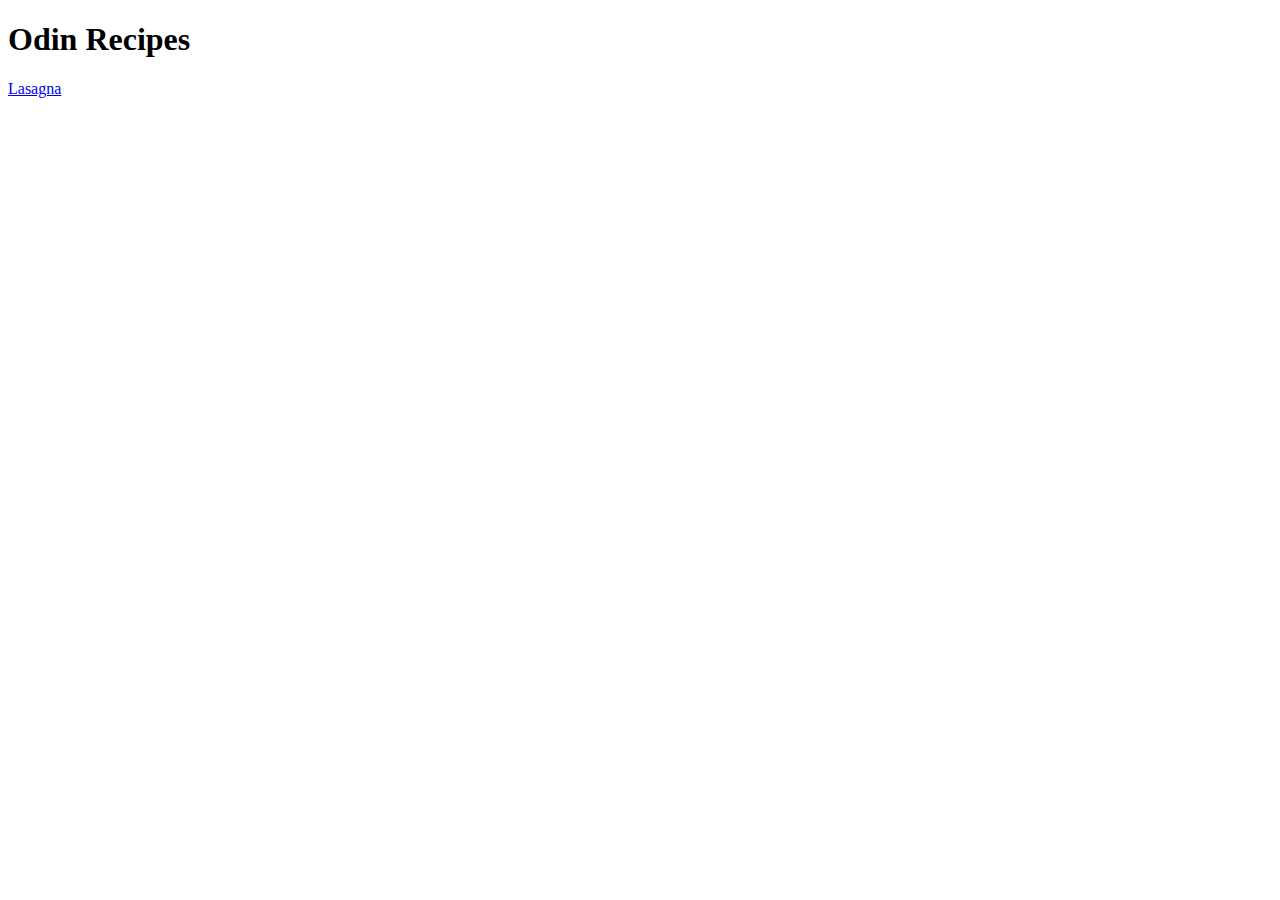
==== index.html @ be0ed046 "feat: Added content to Classic Lasagna and linked" ====
<!DOCTYPE html>
<html lang="en">
<head>
    <meta charset="UTF-8">
    <meta name="viewport" content="width=device-width, initial-scale=1.0">
    <title>Document</title>
</head>
<body>
    <h1>Odin Recipes</h1>
    <a href="/recipes/Lasagna.html">Lasagna</a>
</body>
</html>
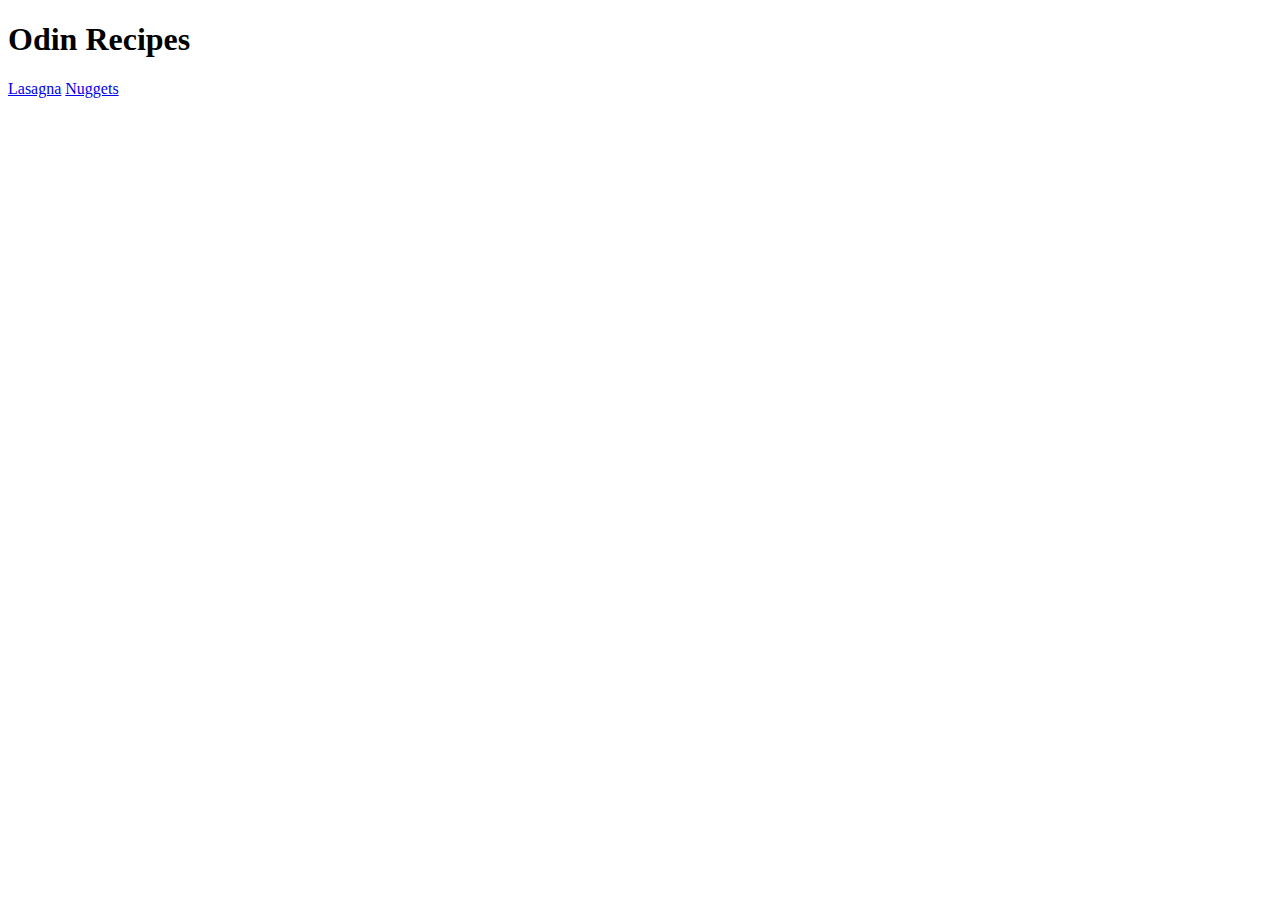
==== commit ae4f6c2a: "feat: Added Chicken Nuggets recipe" ====
--- a/index.html
+++ b/index.html
@@ -7,6 +7,7 @@
 </head>
 <body>
     <h1>Odin Recipes</h1>
-    <a href="/recipes/Lasagna.html">Lasagna</a>
+    <a href="./recipes/lasagna.html">Lasagna</a>
+    <a href="./recipes/nuggets.html">Nuggets</a>
 </body>
 </html>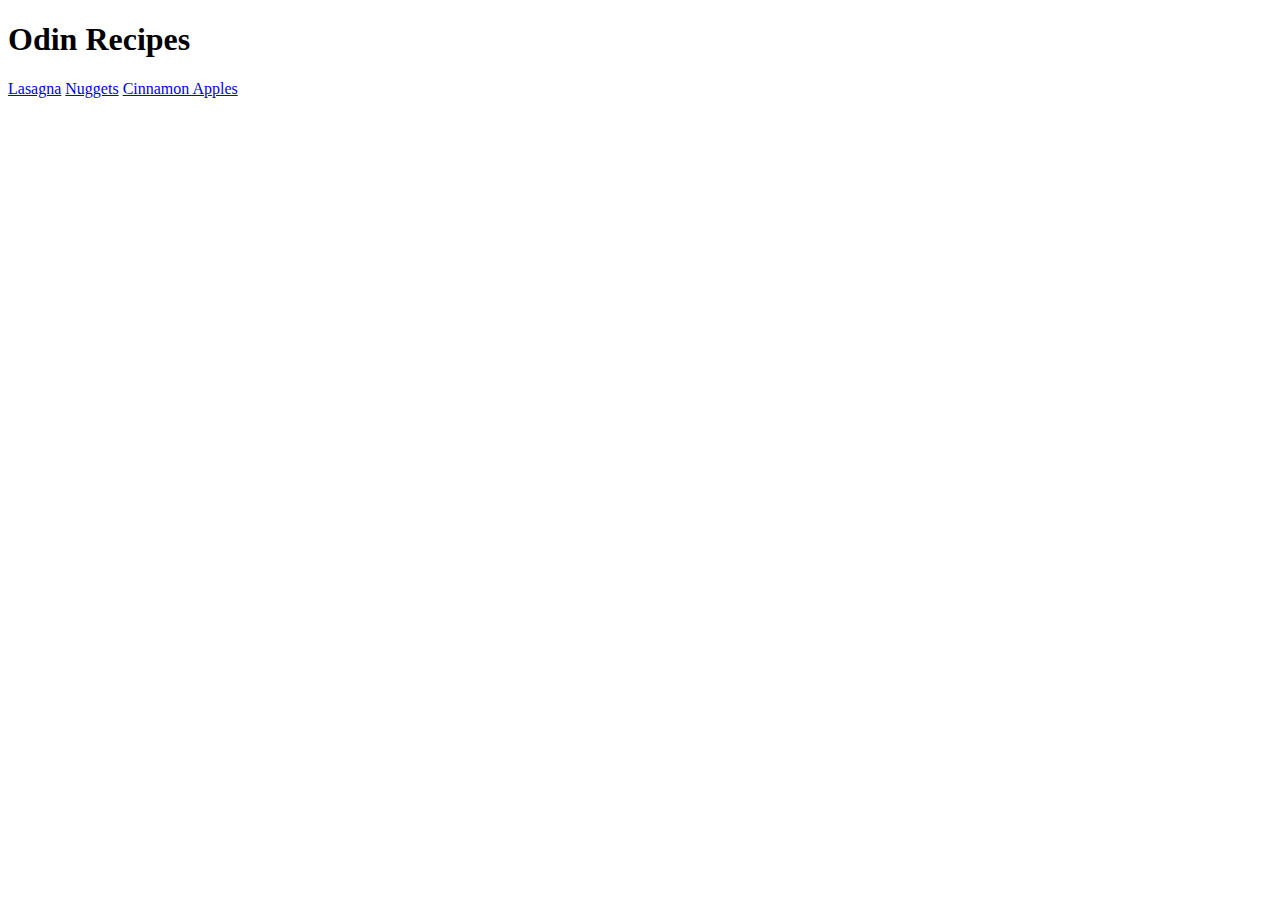
==== commit 1c478e99: "feat: Added Cinnamon apples recipe" ====
--- a/index.html
+++ b/index.html
@@ -9,5 +9,6 @@
     <h1>Odin Recipes</h1>
     <a href="./recipes/lasagna.html">Lasagna</a>
     <a href="./recipes/nuggets.html">Nuggets</a>
+    <a href="./recipes/cin_apples.html">Cinnamon Apples</a>
 </body>
 </html>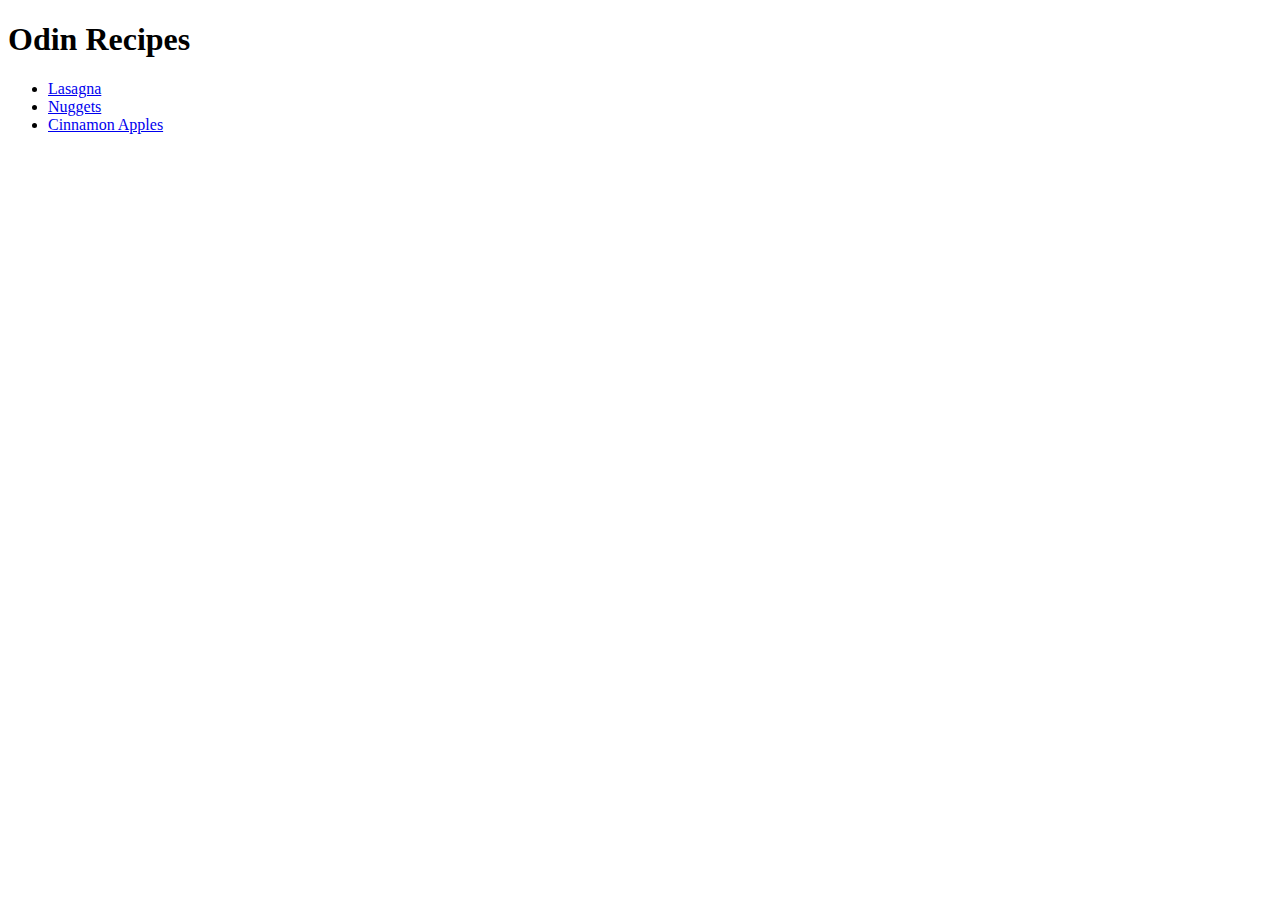
==== commit fd9f9141: "feat: organize recipe list" ====
--- a/index.html
+++ b/index.html
@@ -7,8 +7,12 @@
 </head>
 <body>
     <h1>Odin Recipes</h1>
-    <a href="./recipes/lasagna.html">Lasagna</a>
-    <a href="./recipes/nuggets.html">Nuggets</a>
-    <a href="./recipes/cin_apples.html">Cinnamon Apples</a>
+    
+    <ul>
+        <li><a href="./recipes/lasagna.html">Lasagna</a></li>
+        <li><a href="./recipes/nuggets.html">Nuggets</a></li>
+        <li><a href="./recipes/cin_apples.html">Cinnamon Apples</a></li>
+    </ul>
+    
 </body>
 </html>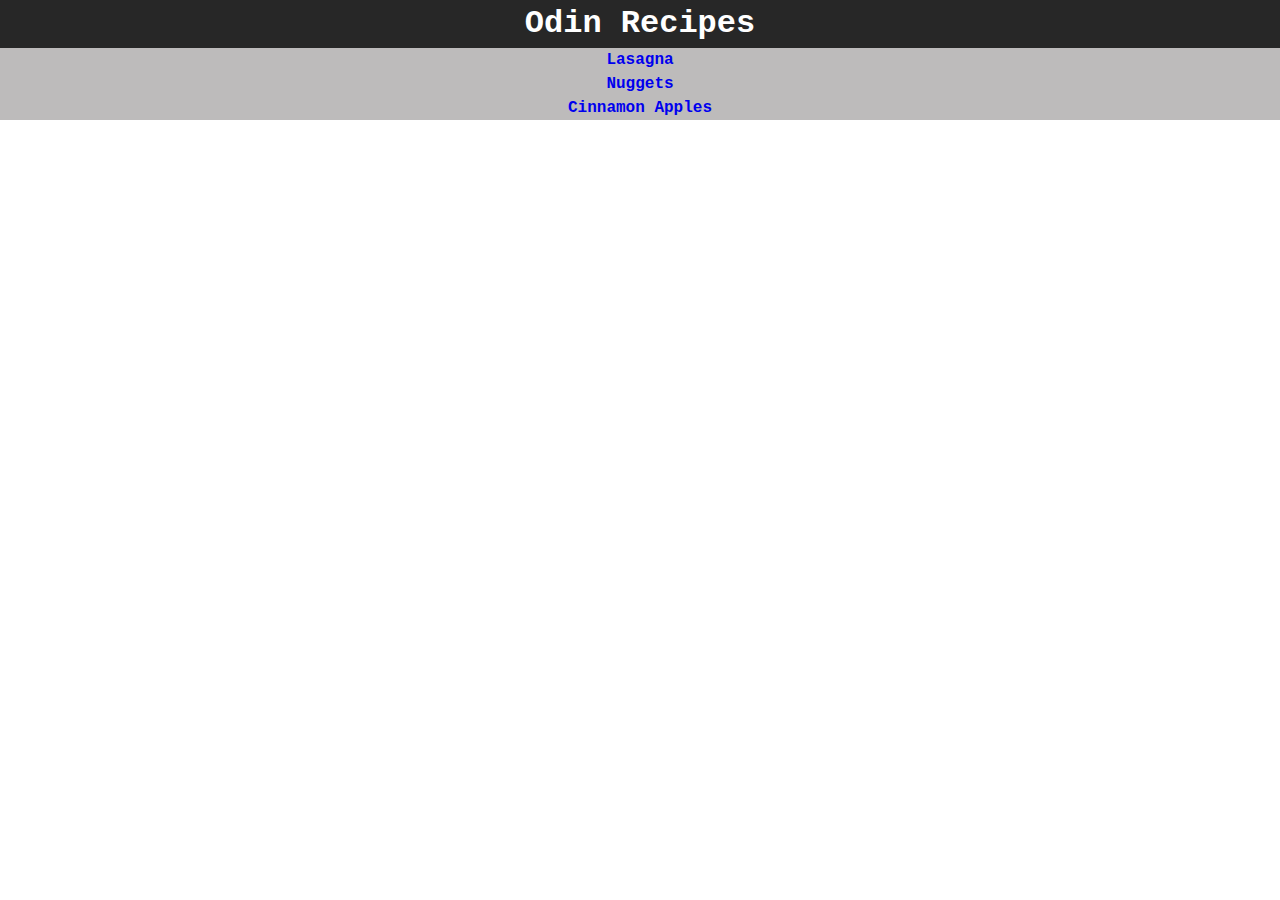
==== commit d8cf84a5: "feat: Added CSS elements to all pages" ====
--- a/index.html
+++ b/index.html
@@ -3,7 +3,8 @@
 <head>
     <meta charset="UTF-8">
     <meta name="viewport" content="width=device-width, initial-scale=1.0">
-    <title>Document</title>
+    <link rel="stylesheet" href="styles.css">
+    <title>Odin Recipes</title>
 </head>
 <body>
     <h1>Odin Recipes</h1>
--- a/styles.css
+++ b/styles.css
@@ -0,0 +1,53 @@
+* {
+    line-height: 1.5;
+    padding: 0;
+    margin: 0;
+    font-family: "Lucida Console", "Courier New", monospace;
+}
+
+.cooking-lists {
+    background-color: white;
+}
+
+h1 {
+    text-align: center;
+    font-weight: bolder;
+    color: rgb(255, 255, 255);
+    background-color: rgb(39, 39, 39);
+}
+
+h4 {
+    text-align:center;
+    font-weight:bold;
+}
+
+img {
+    display: block;
+    height: auto;
+    margin-left: auto;
+    margin-right: auto
+    ;
+}
+
+ol {
+    padding: 25px;
+    margin: 5px;
+}
+
+ul {
+    /* list-style: none; */
+    text-align: center;
+    background-color: rgb(189, 187, 187);
+    color: rgb(39, 39, 39);   
+}
+
+
+a {
+    text-decoration: none;
+    font-weight: bold;
+    
+}
+
+a:visited {
+    color: darkblue;
+}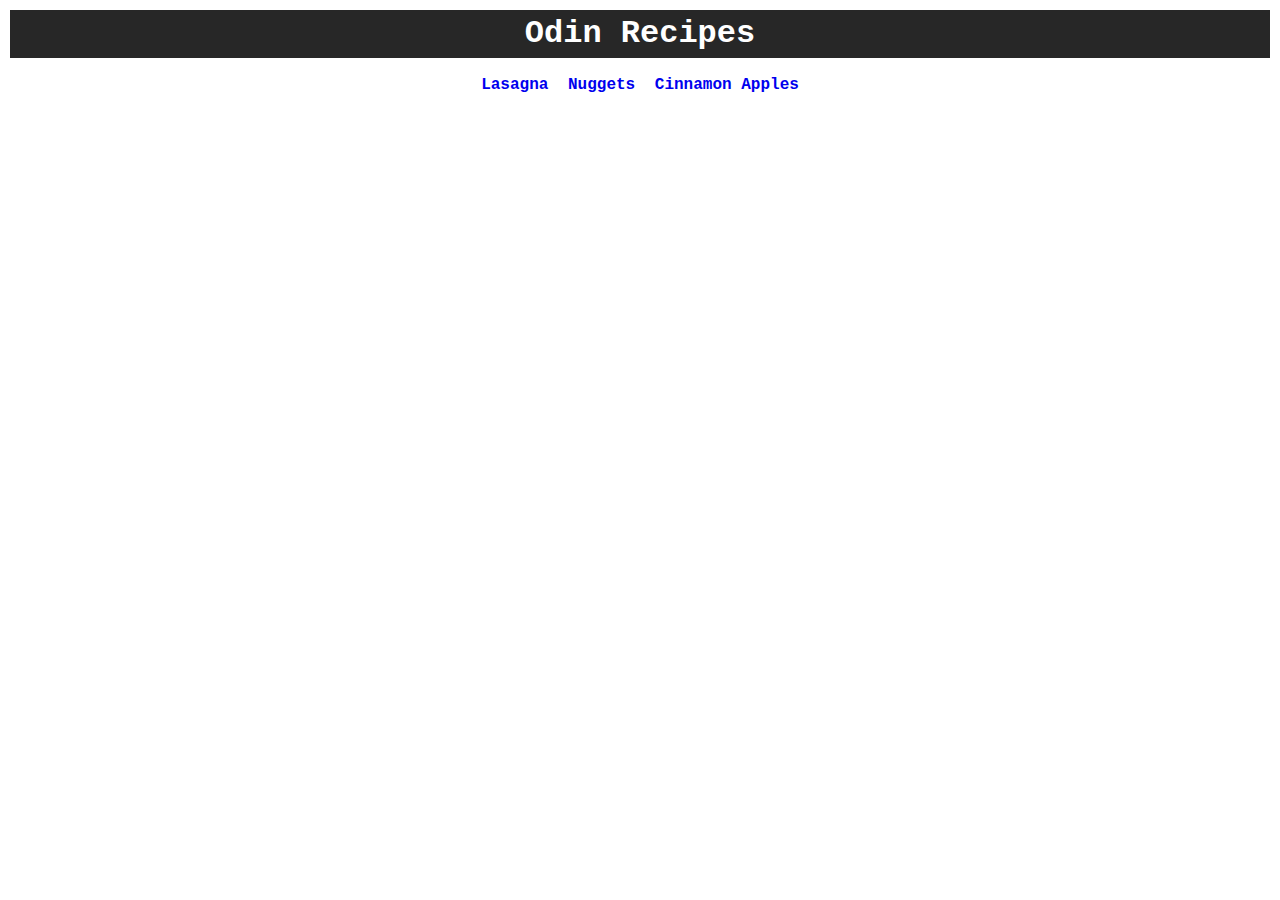
==== commit dcf20836: "feat: just changed main page slightly by ading link change" ====
--- a/index.html
+++ b/index.html
@@ -7,7 +7,10 @@
     <title>Odin Recipes</title>
 </head>
 <body>
-    <h1>Odin Recipes</h1>
+    <div class="title">
+        <h1>Odin Recipes</h1>
+    </div>
+    
     
     <ul>
         <li><a href="./recipes/lasagna.html">Lasagna</a></li>
--- a/styles.css
+++ b/styles.css
@@ -9,11 +9,17 @@
     background-color: white;
 }
 
+.title {
+
+    display: block
+}
+
 h1 {
     text-align: center;
     font-weight: bolder;
     color: rgb(255, 255, 255);
     background-color: rgb(39, 39, 39);
+    margin: 10px;
 }
 
 h4 {
@@ -35,12 +41,16 @@
 }
 
 ul {
-    /* list-style: none; */
+
     text-align: center;
-    background-color: rgb(189, 187, 187);
+    /* background-color: rgb(189, 187, 187); */
     color: rgb(39, 39, 39);   
 }
 
+li {
+    margin: 5px;
+    display: inline-block;
+}
 
 a {
     text-decoration: none;
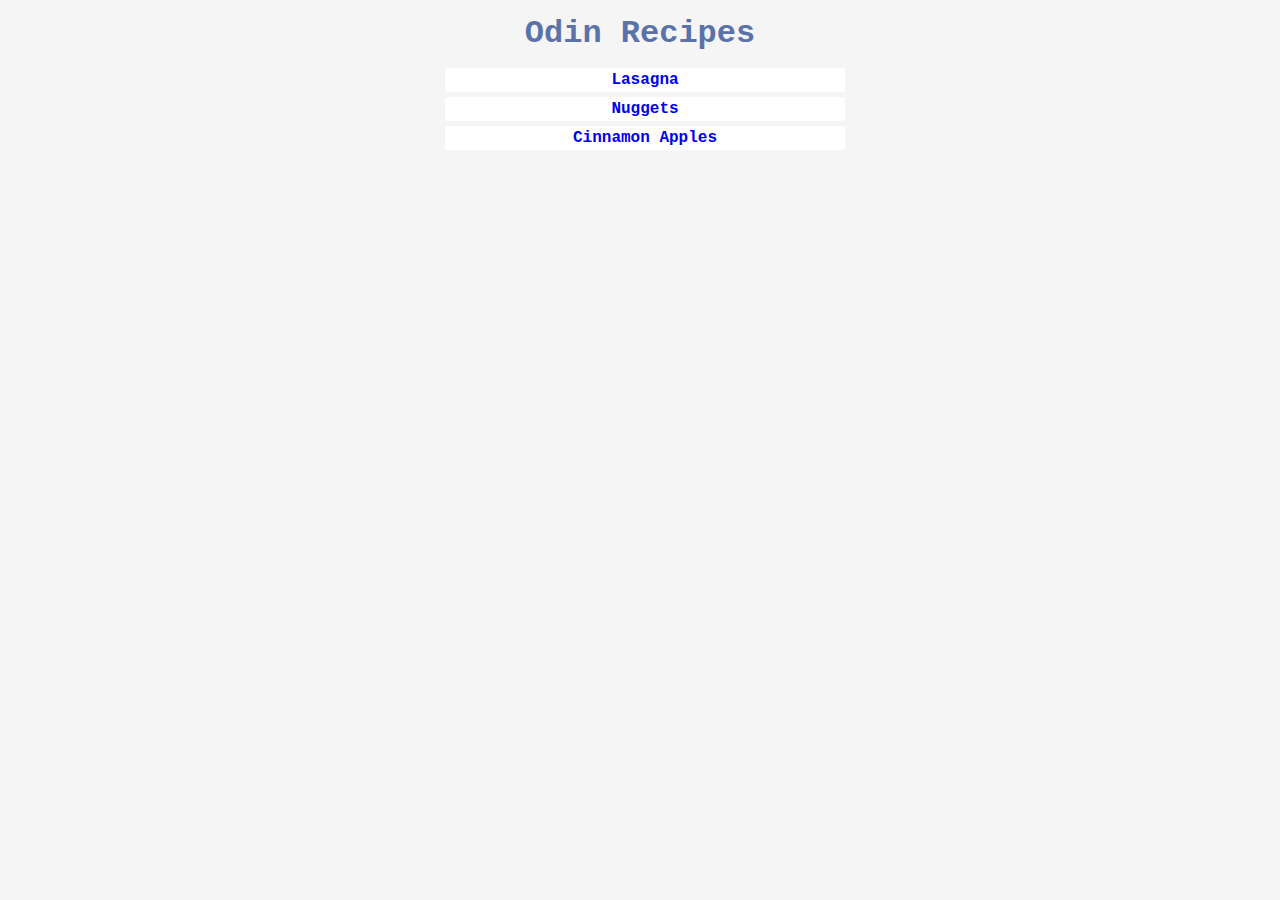
==== commit 9ff907cd: "feat: I dont even remember." ====
--- a/index.html
+++ b/index.html
@@ -7,16 +7,17 @@
     <title>Odin Recipes</title>
 </head>
 <body>
-    <div class="title">
-        <h1>Odin Recipes</h1>
-    </div>
+    <div class="container">
+        <div class="title">
+            <h1>Odin Recipes</h1>
+        </div>
     
     
-    <ul>
-        <li><a href="./recipes/lasagna.html">Lasagna</a></li>
-        <li><a href="./recipes/nuggets.html">Nuggets</a></li>
-        <li><a href="./recipes/cin_apples.html">Cinnamon Apples</a></li>
-    </ul>
-    
+        <ul>
+            <li><a href="./recipes/lasagna.html">Lasagna</a></li>
+            <li><a href="./recipes/nuggets.html">Nuggets</a></li>
+            <li><a href="./recipes/cin_apples.html">Cinnamon Apples</a></li>
+        </ul>
+    </div>
 </body>
 </html>--- a/styles.css
+++ b/styles.css
@@ -5,21 +5,25 @@
     font-family: "Lucida Console", "Courier New", monospace;
 }
 
+body {
+    background-color: #f5f5f5;
+}
+
 .cooking-lists {
     background-color: white;
-}
-
-.title {
-
-    display: block
 }
 
 h1 {
     text-align: center;
     font-weight: bolder;
-    color: rgb(255, 255, 255);
-    background-color: rgb(39, 39, 39);
+    color: rgb(90, 114, 168);
+    background-color: #f5f5f5;
     margin: 10px;
+}
+
+.container {
+    width: 50rem;
+    margin: 0px auto;
 }
 
 h4 {
@@ -44,20 +48,34 @@
 
     text-align: center;
     /* background-color: rgb(189, 187, 187); */
-    color: rgb(39, 39, 39);   
+    color: rgb(39, 39, 39);  
+    width: 25rem;
+    margin: 0px auto;
 }
 
 li {
     margin: 5px;
-    display: inline-block;
+    display: block;
+    background-color: white;
+    border-radius: 3px;
+    width: 25rem;
 }
 
-a {
+li a {
     text-decoration: none;
     font-weight: bold;
+    background-color: white;
+    border-radius: 5%;
+    width: 100%;
+    height: 100%;
+    display: block;
     
 }
 
 a:visited {
     color: darkblue;
+}
+
+a:hover {
+    color:rgb(39, 39, 39);
 }